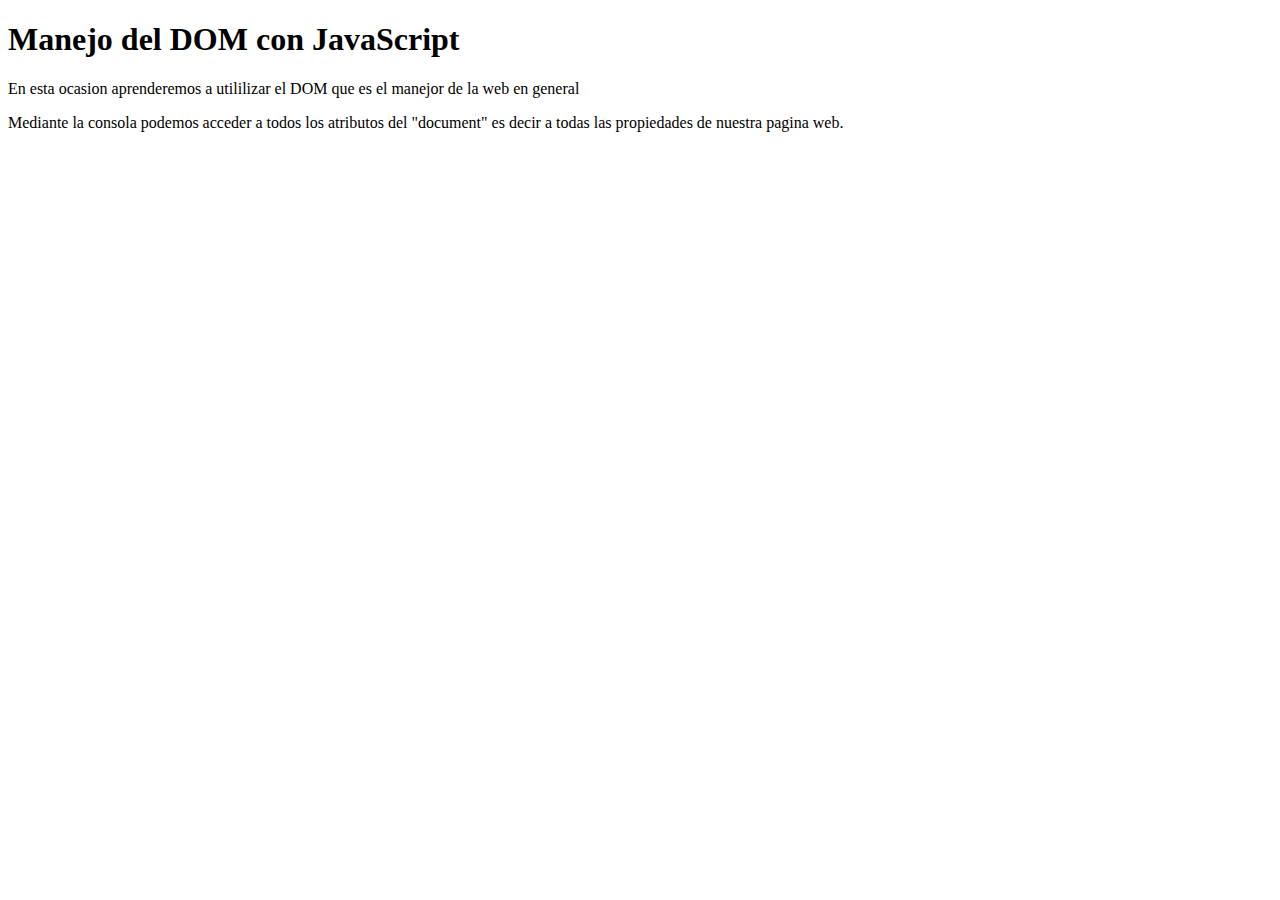
==== index.html @ 76ae6fff "Creacion del proyecto con archivo index.html" ====
<!DOCTYPE html>
<html lang="es">
<head>
    <meta charset="UTF-8">
    <meta name="viewport" content="width=device-width, initial-scale=1.0">
    <link rel="stylesheet" href="style.css">
    <title>Modificacion del DOM con JavaScript</title>
</head>
<body>
    <h1>Manejo del DOM con JavaScript</h1>
    <div>
        <p>En esta ocasion aprenderemos a utililizar el DOM que es el manejor de la web en general</p>
        <p>Mediante la consola podemos acceder a todos los atributos del "document" es decir a todas las propiedades de nuestra pagina web.</p>
    </div>
</body>
</html>
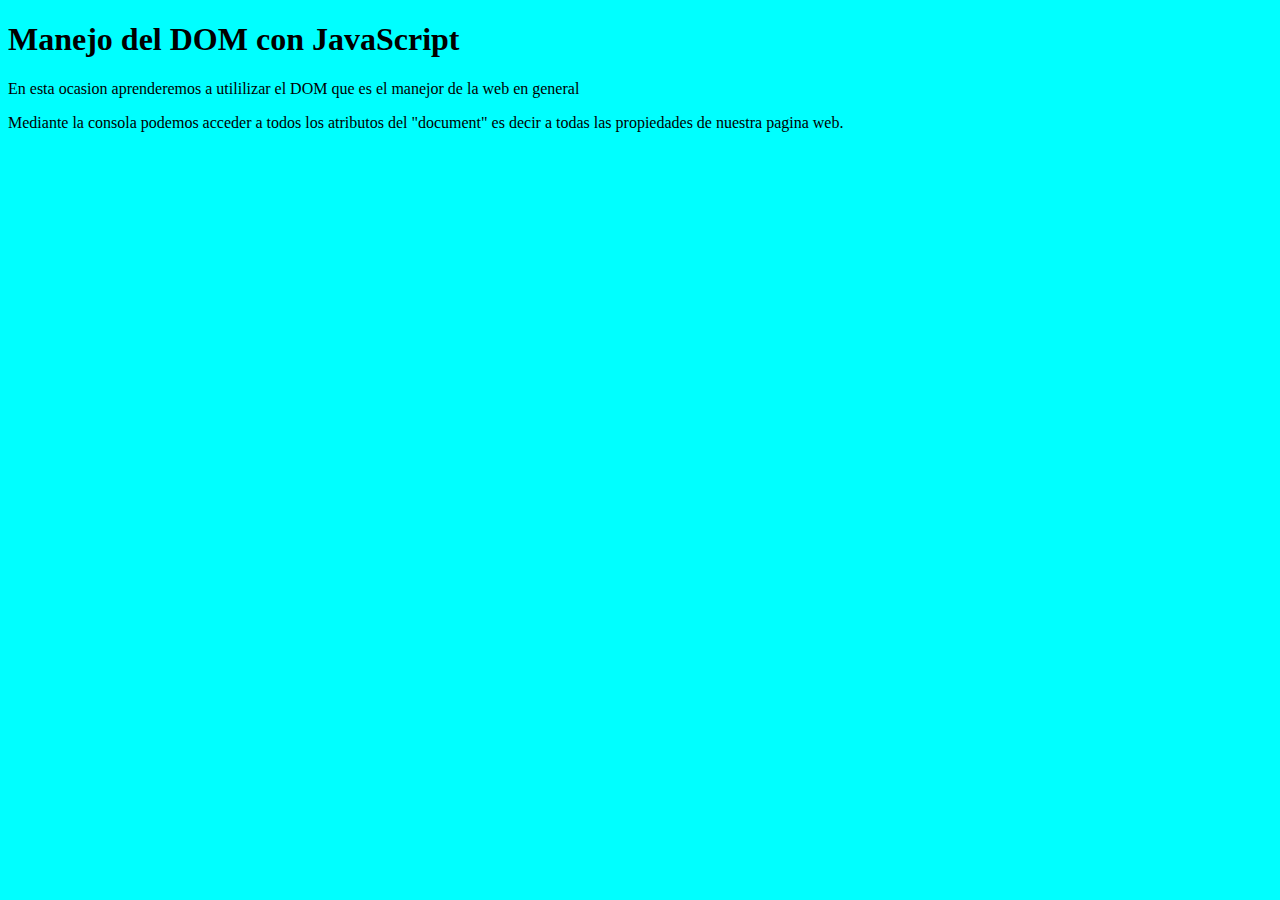
==== commit 52b84f0e: "Se agrega el script index.js a index.html" ====
--- a/index.html
+++ b/index.html
@@ -12,5 +12,6 @@
         <p>En esta ocasion aprenderemos a utililizar el DOM que es el manejor de la web en general</p>
         <p>Mediante la consola podemos acceder a todos los atributos del "document" es decir a todas las propiedades de nuestra pagina web.</p>
     </div>
+    <script src="./JavaScript/index.js"></script>
 </body>
 </html>--- a/style.css
+++ b/style.css
@@ -0,0 +1,3 @@
+body {
+    background-color: aqua;
+}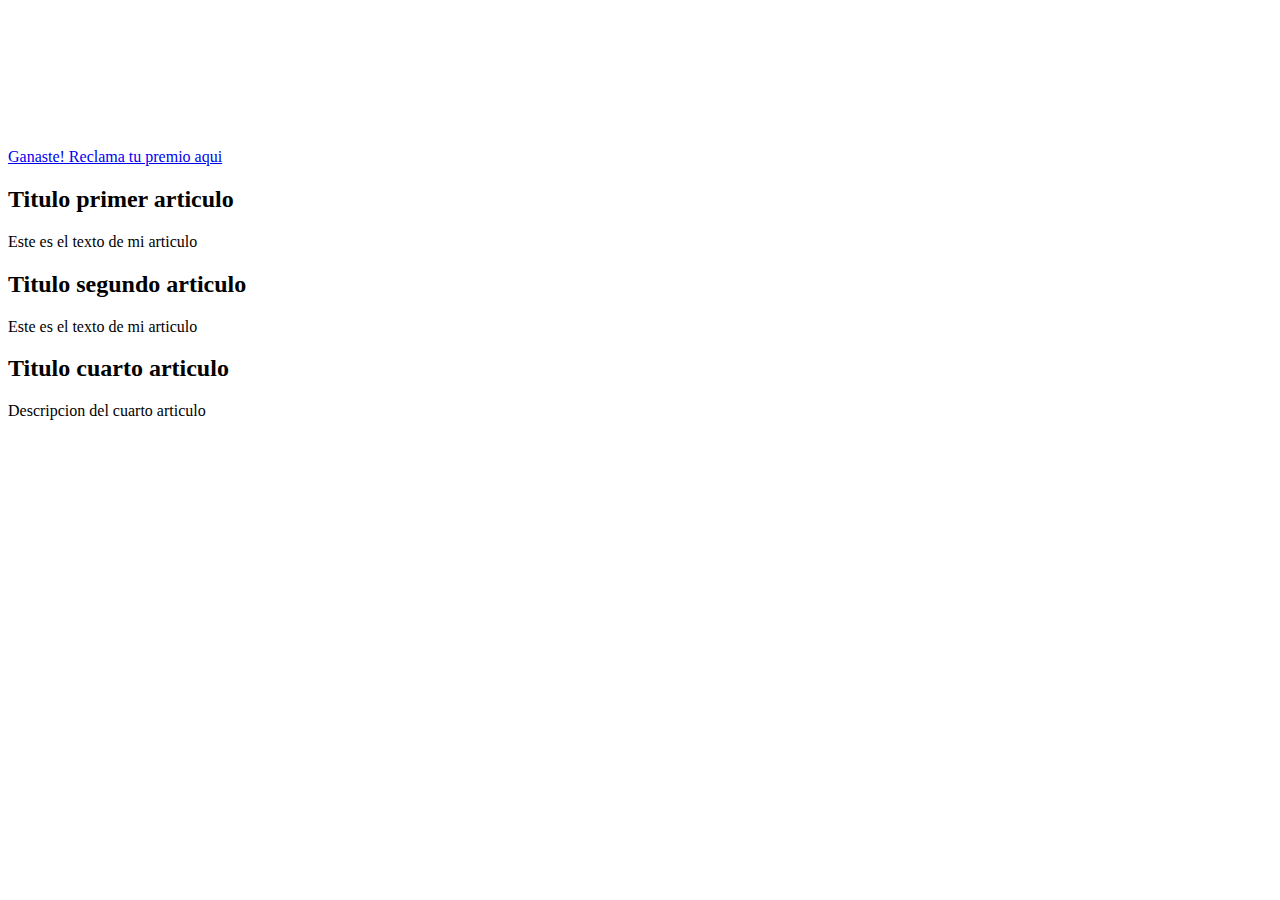
==== commit 660bc2b9: "proyecto hasta DOM con formularios" ====
--- a/index.html
+++ b/index.html
@@ -7,11 +7,32 @@
     <title>Modificacion del DOM con JavaScript</title>
 </head>
 <body>
-    <h1>Manejo del DOM con JavaScript</h1>
+    <h1 class="blanco">Manejo del DOM con JavaScript</h1>
     <div>
-        <p>En esta ocasion aprenderemos a utililizar el DOM que es el manejor de la web en general</p>
-        <p>Mediante la consola podemos acceder a todos los atributos del "document" es decir a todas las propiedades de nuestra pagina web.</p>
+        <p class="blanco">En esta ocasion aprenderemos a utililizar el DOM que es el manejor de la web en general</p>
+        <p class="blanco">Mediante la consola podemos acceder a todos los atributos del "document" es decir a todas las propiedades de nuestra pagina web.</p>
     </div>
+    <a href="#">Ganaste! Reclama tu premio aqui</a>
+
+    <div class="articulos">
+        <article class="arts">
+            <h2>Titulo primer articulo</h2>
+            <p>Este es el texto de mi articulo</p>
+        </article>
+
+        <article class="arts">
+            <h2>Titulo segundo articulo</h2>
+            <p>Este es el texto de mi articulo</p>
+        </article>
+
+        <article id="art-3" class="arts">
+            <h2>Titulo tercer articulo</h2>
+            <p>Este es el texto de mi articulo</p>
+        </article>
+    </div>
+    
     <script src="./JavaScript/index.js"></script>
+    <script src="/JavaScript/arreglos_listas.js"></script>
+    <script src="/JavaScript/nodos_Elementos.js"></script>
 </body>
 </html>--- a/style.css
+++ b/style.css
@@ -1,3 +1,3 @@
-body {
-    background-color: aqua;
+.blanco {
+    color:white;
 }